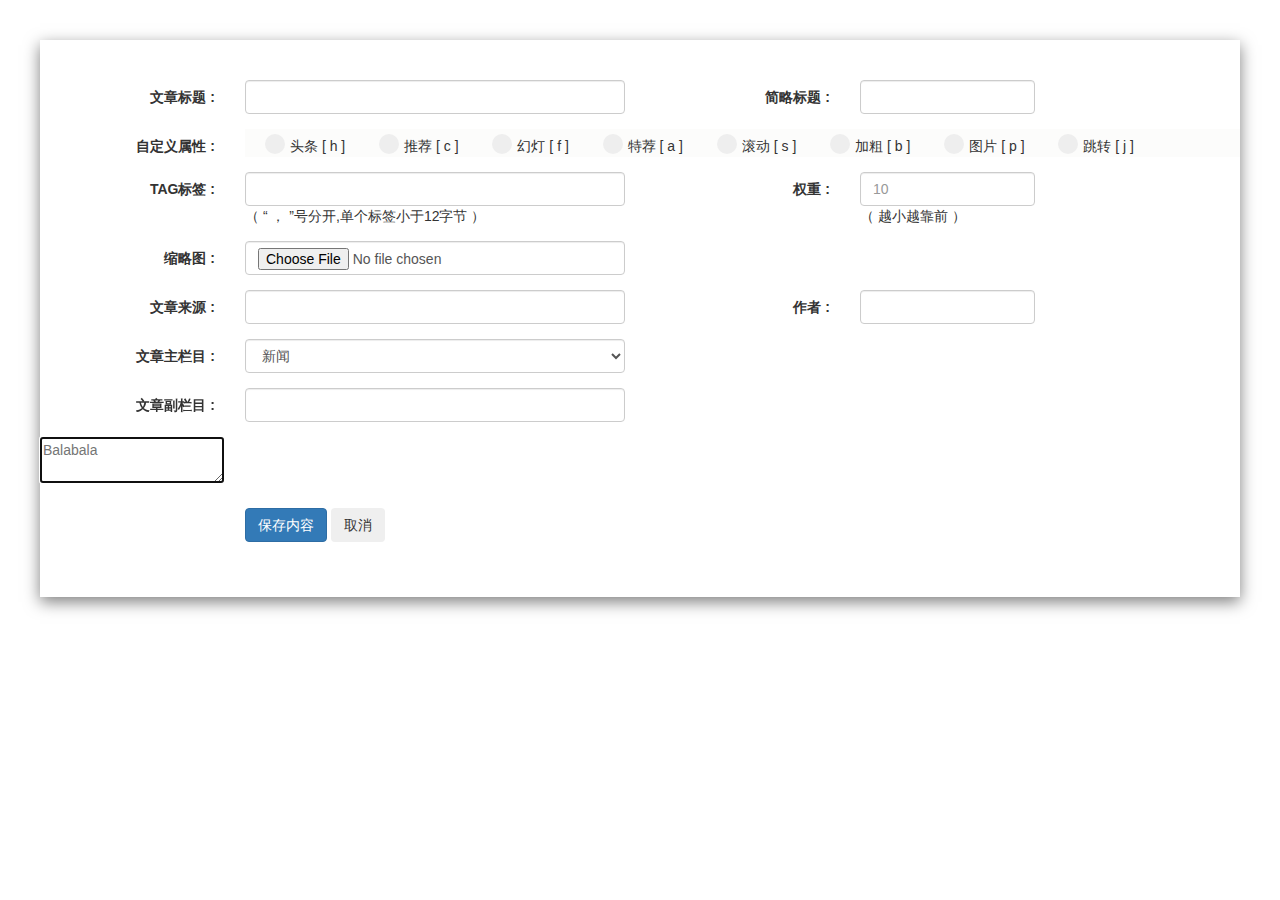
==== graph_flot.html @ 6201ff2d "第三次" ====
<!DOCTYPE html>
<html>

<head>

    <meta charset="utf-8">
    <meta name="viewport" content="width=device-width, initial-scale=1.0">


    <title>添加内容</title>
    <meta name="keywords" content="">
    <meta name="description" content="">
    <link rel="stylesheet" href="lib/bootstrap/css/bootstrap.min.css">
    <link rel="stylesheet" href="css/styles.css">
    <link rel="stylesheet" href="lib/fuwenben/css/simditor.css">
    <style>
        .note-editable {
            height: 500px;
        }

        .ibox {
            /* background-color: #fff; */
            padding: 40px 0;
        }

        form {
            width: 1200px;
            margin: 0 auto;
            background-color: #fff;
            padding: 40px 0;
            box-shadow: 0 5px 15px rgba(0, 0, 0, .5);
        }
    </style>
</head>

<body class="gray-bg">
    <div class="wrapper wrapper-content">

        <div class="row">
            <div class="col-sm-12">
                <div class="ibox float-e-margins">
                    <form action="" class="form-horizontal" method="">
                        <div class="form-group">
                            <label class="col-sm-2 control-label">文章标题 : </label>

                            <div class="col-sm-4">
                                <input type="text" class="form-control">
                            </div>
                            <label class="col-sm-2 control-label">简略标题 : </label>

                            <div class="col-sm-2">
                                <input type="text" class="form-control">
                            </div>
                        </div>
                        <div class="form-group">
                            <label class="col-sm-2 control-label">自定义属性 : </label>

                            <div class="col-sm-10">
                                <div class="checkbox-wrap"
                                    style="margin: 0; width: 100%; background-color: rgba(250, 250, 249,.6);">
                                    <input type="checkbox" value="option1" id="inlineCheckbox1">
                                    <label class="checkbox-inline circle" for="inlineCheckbox1">头条&nbsp;[ h ]</label>
                                    <input type="checkbox" value="option2" id="inlineCheckbox2">
                                    <label class="checkbox-inline circle" for="inlineCheckbox2">推荐&nbsp;[ c ]</label>
                                    <input type="checkbox" value="option3" id="inlineCheckbox3">
                                    <label class="checkbox-inline circle" for="inlineCheckbox3">幻灯&nbsp;[ f ]</label>
                                    <input type="checkbox" value="option1" id="inlineCheckbox4">
                                    <label class="checkbox-inline circle" for="inlineCheckbox4">特荐&nbsp;[ a ]</label>
                                    <input type="checkbox" value="option2" id="inlineCheckbox5">
                                    <label class="checkbox-inline circle" for="inlineCheckbox5">滚动&nbsp;[ s ]</label>
                                    <input type="checkbox" value="option3" id="inlineCheckbox6">
                                    <label class="checkbox-inline circle" for="inlineCheckbox6">加粗&nbsp;[ b ]</label>
                                    <input type="checkbox" value="option2" id="inlineCheckbox7">
                                    <label class="checkbox-inline circle" for="inlineCheckbox7">图片&nbsp;[ p ]</label>
                                    <input type="checkbox" value="option3" id="inlineCheckbox8">
                                    <label class="checkbox-inline circle" for="inlineCheckbox8">跳转&nbsp;[ j ]</label>
                                </div>
                            </div>
                        </div>
                        <div class="form-group">
                            <label class="col-sm-2 control-label">TAG标签 : </label>

                            <div class="col-sm-4">
                                <input type="text" class="form-control">（ “ ， ”号分开,单个标签小于12字节 ）
                            </div>
                            <label class="col-sm-2 control-label">权重 : </label>

                            <div class="col-sm-2">
                                <input type="text" class="form-control" placeholder="10">（ 越小越靠前 ）
                            </div>
                        </div>

                        <div class="form-group">
                            <label class="col-sm-2 control-label">缩略图 : </label>

                            <div class="col-sm-4">
                                <input type="file" class="form-control" />
                            </div>
                        </div>

                        <div class="form-group">
                            <label class="col-sm-2 control-label">文章来源 : </label>

                            <div class="col-sm-4">
                                <input type="text" class="form-control">
                            </div>
                            <label class="col-sm-2 control-label">作者 : </label>

                            <div class="col-sm-2">
                                <input type="text" class="form-control">
                            </div>
                        </div>
                        <div class="form-group">
                            <label class="col-sm-2 control-label">文章主栏目 : </label>

                            <div class="col-sm-4">
                                <select class="form-control m-b" name="account">
                                    <option value="">新闻</option>
                                    <option value="">钓鱼</option>
                                    <option value="">消化</option>
                                    <option value="">故事</option>
                                </select>
                            </div>
                        </div>
                        <div class="form-group">
                            <label class="col-sm-2 control-label">文章副栏目 : </label>

                            <div class="col-sm-4">
                                <input type="text" class="form-control">
                            </div>
                        </div>
                        <div class="ibox-content no-padding">
                            <textarea id="editor" placeholder="Balabala" autofocus></textarea>
                        </div>
                        <div class="form-group" style="margin-top: 20px;">
                            <div class="col-sm-4 col-sm-offset-2">
                                <button class="btn btn-primary" type="submit">保存内容</button>
                                <button class="btn btn-white" type="submit">取消</button>
                            </div>
                        </div>
                    </form>

                </div>
            </div>
        </div>
    </div>
    <script src="lib/jquery/jquery-1.12.4.min.js"></script>
    <script src="lib/bootstrap/js/bootstrap.min.js"></script>
    <script src="lib/fuwenben//js/hotkeys.min.js"></script>
    <script src="lib/fuwenben//js/module.min.js"></script>
    <script src="lib/fuwenben//js/simditor.min.js"></script>
    <script src="lib/fuwenben//js/uploader.min.js"></script>
    <!-- <script>
        var editor = new Simditor({
            textarea: $('#editor')
            //optional options
        });
    </script>
    <script>
        $(document).ready(function () {
            $(".summernote").summernote({ lang: "zh-CN" })
        });
        var edit = function () {
            $("#eg").addClass("no-padding");
            $(".click2edit").summernote({ lang: "zh-CN", focus: true })
        };
        var save = function () {
            $("#eg").removeClass("no-padding");
            var aHTML = $(".click2edit").code();
            $(".click2edit").destroy()
        };


    </script> -->
    <script src="js/bg.js"></script>
</body>

</html>
---- css/styles.css ----
/* ************ */
.checkbox-wrap {
  width: 90%;
  position: relative;
  margin: 0 auto;
  top: 12%;
  height: 40%;
  background-color: white;
}

input[type="checkbox"] {
  position: absolute;
  clip: rect(0, 0, 0, 0);
}
/*圆形checkbox*/
.circle {
  margin-right: 10px;
}

.circle span {
  font-family: 宋体;
  margin-left: 3px;
  color: red;
}

.circle::before {
  content: "";
  display: inline-block;
  position: relative;
  top: -3px;
  width: 20px;
  height: 20px;
  background: #eee;
  vertical-align: middle;
  margin-right: 5px;
  border-radius: 50%;
  -webkit-border-radius: 50%;
  -moz-border-radius: 50%;
  box-sizing: border-box;
  -webkit-box-sizing: border-box;
  -moz-box-sizing: border-box;
  transition: background ease-in 0.5s;
}

input[type="checkbox"]:checked + .circle::before {
  background-color: rgb(53, 183, 111);
  border: 5px #eee solid;
}

.stencil {
  float: left;
  margin-right: 40px;
}

.stencil label {
  position: relative;
  display: inline-block;
  width: 200px;
}

.checkbox-wrap label img {
  width: 200px;
}

.stencil label span {
  position: absolute;
  width: 100%;
  left: 0;
  bottom: -25px;
  text-align: center;
}

.stencil input {
  margin-right: 10px;
}
.stencil .circle::before {
  position: absolute;
  left: -30px;
  top: 50%;
  margin-top: -10px;
}
---- lib/fuwenben/css/simditor.css ----
/*!
* Simditor v2.3.5
* http://simditor.tower.im/
* 2015-11-19
*/
@font-face {
  font-family: 'Simditor';
  src: url([data-uri]) format("woff");
  font-weight: normal;
  font-style: normal;
}
.simditor-icon {
  display: inline-block;
  font: normal normal normal 14px/1 'Simditor';
  font-size: inherit;
  text-rendering: auto;
  -webkit-font-smoothing: antialiased;
  -moz-osx-font-smoothing: grayscale;
  transform: translate(0, 0);
}

.simditor-icon-code:before {
  content: '\f000';
}

.simditor-icon-bold:before {
  content: '\f001';
}

.simditor-icon-italic:before {
  content: '\f002';
}

.simditor-icon-underline:before {
  content: '\f003';
}

.simditor-icon-times:before {
  content: '\f004';
}

.simditor-icon-strikethrough:before {
  content: '\f005';
}

.simditor-icon-list-ol:before {
  content: '\f006';
}

.simditor-icon-list-ul:before {
  content: '\f007';
}

.simditor-icon-quote-left:before {
  content: '\f008';
}

.simditor-icon-table:before {
  content: '\f009';
}

.simditor-icon-link:before {
  content: '\f00a';
}

.simditor-icon-picture-o:before {
  content: '\f00b';
}

.simditor-icon-minus:before {
  content: '\f00c';
}

.simditor-icon-indent:before {
  content: '\f00d';
}

.simditor-icon-outdent:before {
  content: '\f00e';
}

.simditor-icon-unlink:before {
  content: '\f00f';
}

.simditor-icon-caret-down:before {
  content: '\f010';
}

.simditor-icon-caret-right:before {
  content: '\f011';
}

.simditor-icon-upload:before {
  content: '\f012';
}

.simditor-icon-undo:before {
  content: '\f013';
}

.simditor-icon-smile-o:before {
  content: '\f014';
}

.simditor-icon-tint:before {
  content: '\f015';
}

.simditor-icon-font:before {
  content: '\f016';
}

.simditor-icon-html5:before {
  content: '\f017';
}

.simditor-icon-mark:before {
  content: '\f018';
}

.simditor-icon-align-center:before {
  content: '\f019';
}

.simditor-icon-align-left:before {
  content: '\f01a';
}

.simditor-icon-align-right:before {
  content: '\f01b';
}

.simditor-icon-font-minus:before {
  content: '\f01c';
}

.simditor-icon-markdown:before {
  content: '\f01d';
}

.simditor-icon-checklist:before {
  content: '\f01e';
}

.simditor {
  position: relative;
  border: 1px solid #c9d8db;
}
.simditor .simditor-wrapper {
  position: relative;
  background: #ffffff;
}
.simditor .simditor-wrapper > textarea {
  display: none !important;
  width: 100%;
  box-sizing: border-box;
  font-family: monaco;
  font-size: 16px;
  line-height: 1.6;
  border: none;
  padding: 22px 15px 40px;
  min-height: 300px;
  outline: none;
  background: transparent;
  resize: none;
}
.simditor .simditor-wrapper .simditor-placeholder {
  display: none;
  position: absolute;
  left: 0;
  z-index: 0;
  padding: 22px 15px;
  font-size: 16px;
  font-family: arial, sans-serif;
  line-height: 1.5;
  color: #999999;
  background: transparent;
}
.simditor .simditor-wrapper.toolbar-floating .simditor-toolbar {
  position: fixed;
  top: 0;
  z-index: 10;
  box-shadow: 0 0 6px rgba(0, 0, 0, 0.1);
}
.simditor .simditor-wrapper .simditor-image-loading {
  width: 100%;
  height: 100%;
  position: absolute;
  top: 0;
  left: 0;
  z-index: 2;
}
.simditor .simditor-wrapper .simditor-image-loading .progress {
  width: 100%;
  height: 100%;
  background: rgba(0, 0, 0, 0.4);
  position: absolute;
  bottom: 0;
  left: 0;
}
.simditor .simditor-body {
  padding: 22px 15px 40px;
  min-height: 300px;
  outline: none;
  cursor: text;
  position: relative;
  z-index: 1;
  background: transparent;
}
.simditor .simditor-body a.selected {
  background: #b3d4fd;
}
.simditor .simditor-body a.simditor-mention {
  cursor: pointer;
}
.simditor .simditor-body .simditor-table {
  position: relative;
}
.simditor .simditor-body .simditor-table.resizing {
  cursor: col-resize;
}
.simditor .simditor-body .simditor-table .simditor-resize-handle {
  position: absolute;
  left: 0;
  top: 0;
  width: 10px;
  height: 100%;
  cursor: col-resize;
}
.simditor .simditor-body pre {
  /*min-height: 28px;*/
  box-sizing: border-box;
  -moz-box-sizing: border-box;
  word-wrap: break-word !important;
  white-space: pre-wrap !important;
}
.simditor .simditor-body img {
  cursor: pointer;
}
.simditor .simditor-body img.selected {
  box-shadow: 0 0 0 4px #cccccc;
}
.simditor .simditor-paste-bin {
  position: fixed;
  bottom: 10px;
  right: 10px;
  width: 1px;
  height: 20px;
  font-size: 1px;
  line-height: 1px;
  overflow: hidden;
  padding: 0;
  margin: 0;
  opacity: 0;
  -webkit-user-select: text;
}
.simditor .simditor-toolbar {
  border-bottom: 1px solid #eeeeee;
  background: #ffffff;
  width: 100%;
}
.simditor .simditor-toolbar > ul {
  margin: 0;
  padding: 0 0 0 6px;
  list-style: none;
}
.simditor .simditor-toolbar > ul > li {
  position: relative;
  display: inline-block;
  font-size: 0;
}
.simditor .simditor-toolbar > ul > li > span.separator {
  display: inline-block;
  background: #cfcfcf;
  width: 1px;
  height: 18px;
  margin: 11px 15px;
  vertical-align: middle;
}
.simditor .simditor-toolbar > ul > li > .toolbar-item {
  display: inline-block;
  width: 46px;
  height: 40px;
  outline: none;
  color: #333333;
  font-size: 15px;
  line-height: 40px;
  vertical-align: middle;
  text-align: center;
  text-decoration: none;
}
.simditor .simditor-toolbar > ul > li > .toolbar-item span {
  opacity: 0.6;
}
.simditor .simditor-toolbar > ul > li > .toolbar-item span.simditor-icon {
  display: inline;
  line-height: normal;
}
.simditor .simditor-toolbar > ul > li > .toolbar-item:hover span {
  opacity: 1;
}
.simditor .simditor-toolbar > ul > li > .toolbar-item.active {
  background: #eeeeee;
}
.simditor .simditor-toolbar > ul > li > .toolbar-item.active span {
  opacity: 1;
}
.simditor .simditor-toolbar > ul > li > .toolbar-item.disabled {
  cursor: default;
}
.simditor .simditor-toolbar > ul > li > .toolbar-item.disabled span {
  opacity: 0.3;
}
.simditor .simditor-toolbar > ul > li > .toolbar-item.toolbar-item-title span:before {
  content: "H";
  font-size: 19px;
  font-weight: bold;
  font-family: 'Times New Roman';
}
.simditor .simditor-toolbar > ul > li > .toolbar-item.toolbar-item-title.active-h1 span:before {
  content: 'H1';
  font-size: 18px;
}
.simditor .simditor-toolbar > ul > li > .toolbar-item.toolbar-item-title.active-h2 span:before {
  content: 'H2';
  font-size: 18px;
}
.simditor .simditor-toolbar > ul > li > .toolbar-item.toolbar-item-title.active-h3 span:before {
  content: 'H3';
  font-size: 18px;
}
.simditor .simditor-toolbar > ul > li > .toolbar-item.toolbar-item-image {
  position: relative;
  overflow: hidden;
}
.simditor .simditor-toolbar > ul > li > .toolbar-item.toolbar-item-image > input[type=file] {
  position: absolute;
  right: 0px;
  top: 0px;
  opacity: 0;
  font-size: 100px;
  cursor: pointer;
}
.simditor .simditor-toolbar > ul > li.menu-on .toolbar-item {
  position: relative;
  z-index: 20;
  background: #ffffff;
  box-shadow: 0 1px 4px rgba(0, 0, 0, 0.3);
}
.simditor .simditor-toolbar > ul > li.menu-on .toolbar-item span {
  opacity: 1;
}
.simditor .simditor-toolbar > ul > li.menu-on .toolbar-menu {
  display: block;
}
.simditor .simditor-toolbar .toolbar-menu {
  display: none;
  position: absolute;
  top: 40px;
  left: 0;
  z-index: 21;
  background: #ffffff;
  text-align: left;
  box-shadow: 0 0 4px rgba(0, 0, 0, 0.3);
}
.simditor .simditor-toolbar .toolbar-menu:before {
  content: '';
  display: block;
  width: 46px;
  height: 4px;
  background: #ffffff;
  position: absolute;
  top: -3px;
  left: 0;
}
.simditor .simditor-toolbar .toolbar-menu ul {
  min-width: 160px;
  list-style: none;
  margin: 0;
  padding: 10px 1px;
}
.simditor .simditor-toolbar .toolbar-menu ul > li .menu-item {
  display: block;
  font-size: 16px;
  line-height: 2em;
  padding: 0 10px;
  text-decoration: none;
  color: #666666;
}
.simditor .simditor-toolbar .toolbar-menu ul > li .menu-item:hover {
  background: #f6f6f6;
}
.simditor .simditor-toolbar .toolbar-menu ul > li .menu-item.menu-item-h1 {
  font-size: 24px;
  color: #333333;
}
.simditor .simditor-toolbar .toolbar-menu ul > li .menu-item.menu-item-h2 {
  font-size: 22px;
  color: #333333;
}
.simditor .simditor-toolbar .toolbar-menu ul > li .menu-item.menu-item-h3 {
  font-size: 20px;
  color: #333333;
}
.simditor .simditor-toolbar .toolbar-menu ul > li .menu-item.menu-item-h4 {
  font-size: 18px;
  color: #333333;
}
.simditor .simditor-toolbar .toolbar-menu ul > li .menu-item.menu-item-h5 {
  font-size: 16px;
  color: #333333;
}
.simditor .simditor-toolbar .toolbar-menu ul > li .separator {
  display: block;
  border-top: 1px solid #cccccc;
  height: 0;
  line-height: 0;
  font-size: 0;
  margin: 6px 0;
}
.simditor .simditor-toolbar .toolbar-menu.toolbar-menu-color {
  width: 96px;
}
.simditor .simditor-toolbar .toolbar-menu.toolbar-menu-color .color-list {
  height: 40px;
  margin: 10px 6px 6px 10px;
  padding: 0;
  min-width: 0;
}
.simditor .simditor-toolbar .toolbar-menu.toolbar-menu-color .color-list li {
  float: left;
  margin: 0 4px 4px 0;
}
.simditor .simditor-toolbar .toolbar-menu.toolbar-menu-color .color-list li .font-color {
  display: block;
  width: 16px;
  height: 16px;
  background: #dfdfdf;
  border-radius: 2px;
}
.simditor .simditor-toolbar .toolbar-menu.toolbar-menu-color .color-list li .font-color:hover {
  opacity: 0.8;
}
.simditor .simditor-toolbar .toolbar-menu.toolbar-menu-color .color-list li .font-color.font-color-default {
  background: #333333;
}
.simditor .simditor-toolbar .toolbar-menu.toolbar-menu-color .color-list li .font-color-1 {
  background: #E33737;
}
.simditor .simditor-toolbar .toolbar-menu.toolbar-menu-color .color-list li .font-color-2 {
  background: #e28b41;
}
.simditor .simditor-toolbar .toolbar-menu.toolbar-menu-color .color-list li .font-color-3 {
  background: #c8a732;
}
.simditor .simditor-toolbar .toolbar-menu.toolbar-menu-color .color-list li .font-color-4 {
  background: #209361;
}
.simditor .simditor-toolbar .toolbar-menu.toolbar-menu-color .color-list li .font-color-5 {
  background: #418caf;
}
.simditor .simditor-toolbar .toolbar-menu.toolbar-menu-color .color-list li .font-color-6 {
  background: #aa8773;
}
.simditor .simditor-toolbar .toolbar-menu.toolbar-menu-color .color-list li .font-color-7 {
  background: #999999;
}
.simditor .simditor-toolbar .toolbar-menu.toolbar-menu-table .menu-create-table {
  background: #ffffff;
  padding: 1px;
}
.simditor .simditor-toolbar .toolbar-menu.toolbar-menu-table .menu-create-table table {
  border: none;
  border-collapse: collapse;
  border-spacing: 0;
  table-layout: fixed;
}
.simditor .simditor-toolbar .toolbar-menu.toolbar-menu-table .menu-create-table table td {
  padding: 0;
  cursor: pointer;
}
.simditor .simditor-toolbar .toolbar-menu.toolbar-menu-table .menu-create-table table td:before {
  width: 16px;
  height: 16px;
  border: 1px solid #ffffff;
  background: #f3f3f3;
  display: block;
  content: "";
}
.simditor .simditor-toolbar .toolbar-menu.toolbar-menu-table .menu-create-table table td.selected:before {
  background: #cfcfcf;
}
.simditor .simditor-toolbar .toolbar-menu.toolbar-menu-table .menu-edit-table {
  display: none;
}
.simditor .simditor-toolbar .toolbar-menu.toolbar-menu-table .menu-edit-table ul li {
  white-space: nowrap;
}
.simditor .simditor-toolbar .toolbar-menu.toolbar-menu-image .menu-item-upload-image {
  position: relative;
  overflow: hidden;
}
.simditor .simditor-toolbar .toolbar-menu.toolbar-menu-image .menu-item-upload-image input[type=file] {
  position: absolute;
  right: 0px;
  top: 0px;
  opacity: 0;
  font-size: 100px;
  cursor: pointer;
}
.simditor .simditor-toolbar .toolbar-menu.toolbar-menu-alignment {
  width: 100%;
}
.simditor .simditor-toolbar .toolbar-menu.toolbar-menu-alignment ul {
  min-width: 100%;
}
.simditor .simditor-toolbar .toolbar-menu.toolbar-menu-alignment .menu-item {
  text-align: center;
}
.simditor .simditor-popover {
  display: none;
  padding: 5px 8px 0;
  background: #ffffff;
  box-shadow: 0 1px 4px rgba(0, 0, 0, 0.4);
  border-radius: 2px;
  position: absolute;
  z-index: 2;
}
.simditor .simditor-popover .settings-field {
  margin: 0 0 5px 0;
  font-size: 12px;
  height: 25px;
  line-height: 25px;
}
.simditor .simditor-popover .settings-field label {
  display: inline-block;
  margin: 0 5px 0 0;
}
.simditor .simditor-popover .settings-field input[type=text] {
  display: inline-block;
  width: 200px;
  box-sizing: border-box;
  font-size: 12px;
}
.simditor .simditor-popover .settings-field input[type=text].image-size {
  width: 83px;
}
.simditor .simditor-popover .settings-field .times {
  display: inline-block;
  width: 26px;
  font-size: 12px;
  text-align: center;
}
.simditor .simditor-popover.link-popover .btn-unlink, .simditor .simditor-popover.image-popover .btn-upload, .simditor .simditor-popover.image-popover .btn-restore {
  display: inline-block;
  margin: 0 0 0 5px;
  color: #333333;
  font-size: 14px;
  outline: 0;
}
.simditor .simditor-popover.link-popover .btn-unlink span, .simditor .simditor-popover.image-popover .btn-upload span, .simditor .simditor-popover.image-popover .btn-restore span {
  opacity: 0.6;
}
.simditor .simditor-popover.link-popover .btn-unlink:hover span, .simditor .simditor-popover.image-popover .btn-upload:hover span, .simditor .simditor-popover.image-popover .btn-restore:hover span {
  opacity: 1;
}
.simditor .simditor-popover.image-popover .btn-upload {
  position: relative;
  display: inline-block;
  overflow: hidden;
  vertical-align: middle;
}
.simditor .simditor-popover.image-popover .btn-upload input[type=file] {
  position: absolute;
  right: 0px;
  top: 0px;
  opacity: 0;
  height: 100%;
  width: 28px;
}
.simditor.simditor-mobile .simditor-wrapper.toolbar-floating .simditor-toolbar {
  position: absolute;
  top: 0;
  z-index: 10;
  box-shadow: 0 0 6px rgba(0, 0, 0, 0.1);
}

.simditor .simditor-body, .editor-style {
  font-size: 16px;
  font-family: arial, sans-serif;
  line-height: 1.6;
  color: #333;
  outline: none;
  word-wrap: break-word;
}
.simditor .simditor-body > :first-child, .editor-style > :first-child {
  margin-top: 0 !important;
}
.simditor .simditor-body a, .editor-style a {
  color: #4298BA;
  text-decoration: none;
  word-break: break-all;
}
.simditor .simditor-body a:visited, .editor-style a:visited {
  color: #4298BA;
}
.simditor .simditor-body a:hover, .editor-style a:hover {
  color: #0F769F;
}
.simditor .simditor-body a:active, .editor-style a:active {
  color: #9E792E;
}
.simditor .simditor-body a:hover, .simditor .simditor-body a:active, .editor-style a:hover, .editor-style a:active {
  outline: 0;
}
.simditor .simditor-body h1, .simditor .simditor-body h2, .simditor .simditor-body h3, .simditor .simditor-body h4, .simditor .simditor-body h5, .simditor .simditor-body h6, .editor-style h1, .editor-style h2, .editor-style h3, .editor-style h4, .editor-style h5, .editor-style h6 {
  font-weight: normal;
  margin: 40px 0 20px;
  color: #000000;
}
.simditor .simditor-body h1, .editor-style h1 {
  font-size: 24px;
}
.simditor .simditor-body h2, .editor-style h2 {
  font-size: 22px;
}
.simditor .simditor-body h3, .editor-style h3 {
  font-size: 20px;
}
.simditor .simditor-body h4, .editor-style h4 {
  font-size: 18px;
}
.simditor .simditor-body h5, .editor-style h5 {
  font-size: 16px;
}
.simditor .simditor-body h6, .editor-style h6 {
  font-size: 16px;
}
.simditor .simditor-body p, .simditor .simditor-body div, .editor-style p, .editor-style div {
  word-wrap: break-word;
  margin: 0 0 15px 0;
  color: #333;
  word-wrap: break-word;
}
.simditor .simditor-body b, .simditor .simditor-body strong, .editor-style b, .editor-style strong {
  font-weight: bold;
}
.simditor .simditor-body i, .simditor .simditor-body em, .editor-style i, .editor-style em {
  font-style: italic;
}
.simditor .simditor-body u, .editor-style u {
  text-decoration: underline;
}
.simditor .simditor-body strike, .simditor .simditor-body del, .editor-style strike, .editor-style del {
  text-decoration: line-through;
}
.simditor .simditor-body ul, .simditor .simditor-body ol, .editor-style ul, .editor-style ol {
  list-style: disc outside none;
  margin: 15px 0;
  padding: 0 0 0 40px;
  line-height: 1.6;
}
.simditor .simditor-body ul ul, .simditor .simditor-body ul ol, .simditor .simditor-body ol ul, .simditor .simditor-body ol ol, .editor-style ul ul, .editor-style ul ol, .editor-style ol ul, .editor-style ol ol {
  padding-left: 30px;
}
.simditor .simditor-body ul ul, .simditor .simditor-body ol ul, .editor-style ul ul, .editor-style ol ul {
  list-style: circle outside none;
}
.simditor .simditor-body ul ul ul, .simditor .simditor-body ol ul ul, .editor-style ul ul ul, .editor-style ol ul ul {
  list-style: square outside none;
}
.simditor .simditor-body ol, .editor-style ol {
  list-style: decimal;
}
.simditor .simditor-body blockquote, .editor-style blockquote {
  border-left: 6px solid #ddd;
  padding: 5px 0 5px 10px;
  margin: 15px 0 15px 15px;
}
.simditor .simditor-body blockquote > :first-child, .editor-style blockquote > :first-child {
  margin-top: 0;
}
.simditor .simditor-body code, .editor-style code {
  display: inline-block;
  padding: 0 4px;
  margin: 0 5px;
  background: #eeeeee;
  border-radius: 3px;
  font-size: 13px;
  font-family: 'monaco', 'Consolas', "Liberation Mono", Courier, monospace;
}
.simditor .simditor-body pre, .editor-style pre {
  padding: 10px 5px 10px 10px;
  margin: 15px 0;
  display: block;
  line-height: 18px;
  background: #F0F0F0;
  border-radius: 3px;
  font-size: 13px;
  font-family: 'monaco', 'Consolas', "Liberation Mono", Courier, monospace;
  white-space: pre;
  word-wrap: normal;
  overflow-x: auto;
}
.simditor .simditor-body pre code, .editor-style pre code {
  display: block;
  padding: 0;
  margin: 0;
  background: none;
  border-radius: 0;
}
.simditor .simditor-body hr, .editor-style hr {
  display: block;
  height: 0px;
  border: 0;
  border-top: 1px solid #ccc;
  margin: 15px 0;
  padding: 0;
}
.simditor .simditor-body table, .editor-style table {
  width: 100%;
  table-layout: fixed;
  border-collapse: collapse;
  border-spacing: 0;
  margin: 15px 0;
}
.simditor .simditor-body table thead, .editor-style table thead {
  background-color: #f9f9f9;
}
.simditor .simditor-body table td, .simditor .simditor-body table th, .editor-style table td, .editor-style table th {
  min-width: 40px;
  height: 30px;
  border: 1px solid #ccc;
  vertical-align: top;
  padding: 2px 4px;
  text-align: left;
  box-sizing: border-box;
}
.simditor .simditor-body table td.active, .simditor .simditor-body table th.active, .editor-style table td.active, .editor-style table th.active {
  background-color: #ffffee;
}
.simditor .simditor-body img, .editor-style img {
  margin: 0 5px;
  vertical-align: middle;
}
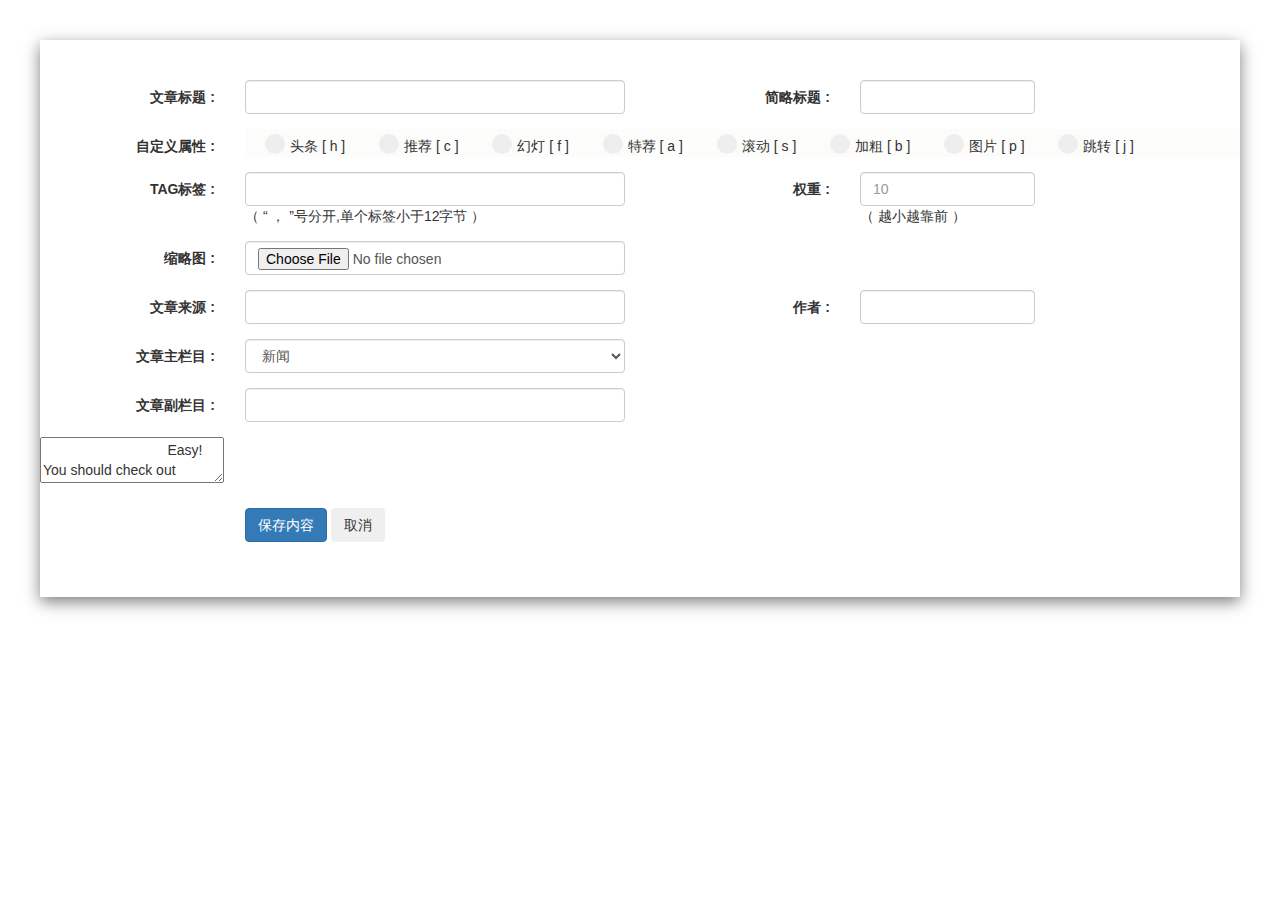
==== commit 848e34dc: "第四次" ====
--- a/graph_flot.html
+++ b/graph_flot.html
@@ -12,7 +12,12 @@
     <meta name="description" content="">
     <link rel="stylesheet" href="lib/bootstrap/css/bootstrap.min.css">
     <link rel="stylesheet" href="css/styles.css">
-    <link rel="stylesheet" href="lib/fuwenben/css/simditor.css">
+    <script src="//cdn.tinymce.com/4/tinymce.min.js"></script>
+    <script>
+        tinymce.init({
+            selector: 'textarea'
+        });
+    </script>
     <style>
         .note-editable {
             height: 500px;
@@ -130,7 +135,9 @@
                             </div>
                         </div>
                         <div class="ibox-content no-padding">
-                            <textarea id="editor" placeholder="Balabala" autofocus></textarea>
+                            <textarea>
+                                Easy! You should check out MoxieManager!
+                            </textarea>
                         </div>
                         <div class="form-group" style="margin-top: 20px;">
                             <div class="col-sm-4 col-sm-offset-2">
@@ -146,33 +153,7 @@
     </div>
     <script src="lib/jquery/jquery-1.12.4.min.js"></script>
     <script src="lib/bootstrap/js/bootstrap.min.js"></script>
-    <script src="lib/fuwenben//js/hotkeys.min.js"></script>
-    <script src="lib/fuwenben//js/module.min.js"></script>
-    <script src="lib/fuwenben//js/simditor.min.js"></script>
-    <script src="lib/fuwenben//js/uploader.min.js"></script>
-    <!-- <script>
-        var editor = new Simditor({
-            textarea: $('#editor')
-            //optional options
-        });
-    </script>
-    <script>
-        $(document).ready(function () {
-            $(".summernote").summernote({ lang: "zh-CN" })
-        });
-        var edit = function () {
-            $("#eg").addClass("no-padding");
-            $(".click2edit").summernote({ lang: "zh-CN", focus: true })
-        };
-        var save = function () {
-            $("#eg").removeClass("no-padding");
-            var aHTML = $(".click2edit").code();
-            $(".click2edit").destroy()
-        };
 
-
-    </script> -->
-    <script src="js/bg.js"></script>
 </body>
 
 </html>